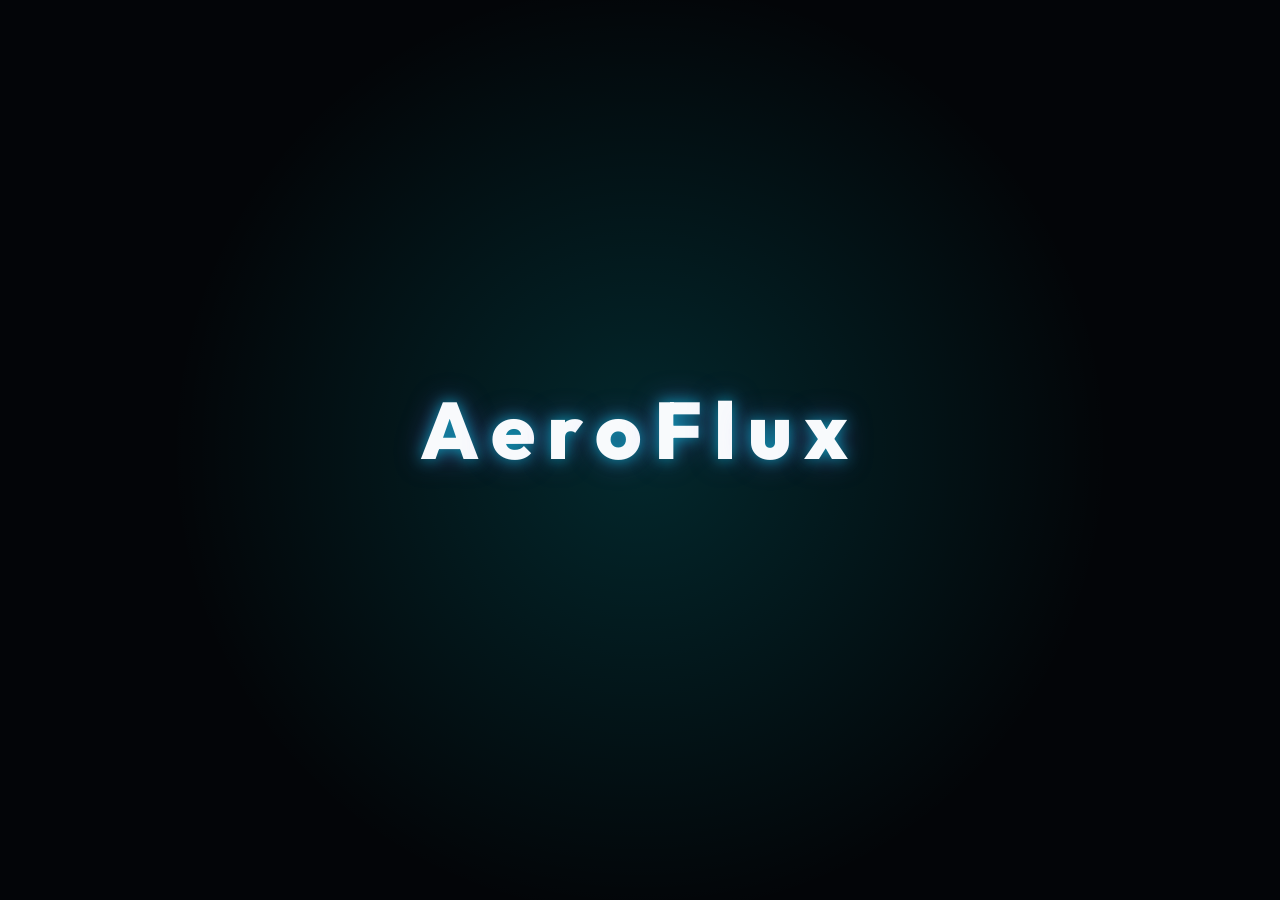
==== intro.html @ 8f0ce49b "Add NEXUS 2100 transportation website" ====
<!DOCTYPE html>
<html lang="en">
<head>
    <meta charset="UTF-8">
    <meta name="viewport" content="width=device-width, initial-scale=1.0">
    <title>AeroFlux | Initializing...</title>
    <link rel="stylesheet" href="css/style.css">
    <link rel="stylesheet" href="css/intro.css">
</head>
<body class="intro-body">
    <div class="intro-container">
        <h1 class="aeroflux-title" id="aeroflux-text" aria-label="AeroFlux">
            <!-- Letters injected by JS -->
        </h1>
        <div class="intro-tagline">THE FUTURE OF MOBILITY</div>
    </div>
    
    <script src="js/intro.js"></script>
</body>
</html>
---- css/style.css ----
/* ==========================================================================
   NEXUS 2100 - Core Design System & Stylesheet
   "One Journey. Every Future."
   ========================================================================== */

@import url('https://fonts.googleapis.com/css2?family=Inter:wght@300;400;500;600;700&family=Space+Grotesk:wght@400;500;600;700&family=Outfit:wght@300;400;600;800&display=swap');

/* --- CSS Variables & Design Tokens --- */
:root {
    --bg: #030508;
    --surface: #070B14;
    --card: #0A101C;
    --card-hover: #0E1729;
    
    --cyan: #00F0FF;
    --cyan-glow: rgba(0, 240, 255, 0.45);
    --violet: #B026FF;
    --violet-glow: rgba(176, 38, 255, 0.45);
    
    --green: #39E58C;
    --green-glow: rgba(57, 229, 140, 0.4);
    --yellow: #FFD166;
    --yellow-glow: rgba(255, 209, 102, 0.4);
    --red: #FF5C7A;
    --red-glow: rgba(255, 92, 122, 0.4);
    
    --text: #F8FAFC;
    --muted: #64748B;
    --border: rgba(0, 240, 255, 0.15);
    
    --glass-bg: rgba(7, 11, 20, 0.4);
    --glass-border: rgba(0, 240, 255, 0.15);
    --glass-blur: 24px;
    
    --gradient-primary: linear-gradient(135deg, #00F0FF, #B026FF);
    --gradient-surface: linear-gradient(180deg, rgba(7, 11, 20, 0.8) 0%, rgba(3, 5, 8, 0.95) 100%);
    --gradient-glow: radial-gradient(circle at center, rgba(0, 240, 255, 0.2) 0%, transparent 70%);

    --font-heading: 'Outfit', 'Space Grotesk', sans-serif;
    --font-body: 'Space Grotesk', 'Inter', sans-serif;
    
    --radius-sm: 8px;
    --radius-md: 14px;
    --radius-lg: 20px;
    --radius-full: 9999px;
    
    --shadow-card: 0 10px 35px rgba(0, 0, 0, 0.45);
    --shadow-cyan: 0 0 25px rgba(0, 229, 255, 0.25);
    --shadow-violet: 0 0 25px rgba(139, 92, 246, 0.25);
}

/* --- High Contrast Mode --- */
body.high-contrast {
    --bg: #000000;
    --surface: #050505;
    --card: #121212;
    --card-hover: #1c1c1c;
    --text: #FFFFFF;
    --muted: #E2E8F0;
    --border: #475569;
    --cyan: #00FFFF;
    --violet: #B794F4;
    --green: #00FF66;
    --yellow: #FFFF00;
    --red: #FF3366;
    --glass-bg: #000000;
    --glass-border: #FFFFFF;
}

/* --- Large Text Mode --- */
body.large-text {
    font-size: 116%;
}

body.large-text h1 {
    font-size: 3.4rem !important;
}

body.large-text h2 {
    font-size: 2.2rem !important;
}

/* --- Reset & Base Elements --- */
*, *::before, *::after {
    margin: 0;
    padding: 0;
    box-sizing: border-box;
    cursor: none !important;
}

html {
    scroll-behavior: smooth;
    font-size: 16px;
}

body {
    background-color: var(--bg);
    background-image: 
        radial-gradient(circle at top right, rgba(0, 240, 255, 0.08) 0%, transparent 40%),
        radial-gradient(circle at bottom left, rgba(176, 38, 255, 0.08) 0%, transparent 40%),
        linear-gradient(rgba(0, 240, 255, 0.05) 1px, transparent 1px),
        linear-gradient(90deg, rgba(0, 240, 255, 0.05) 1px, transparent 1px);
    background-size: 100% 100%, 100% 100%, 60px 60px, 60px 60px;
    background-position: center;
    background-attachment: fixed;
    color: var(--text);
    font-family: var(--font-body);
    line-height: 1.6;
    min-height: 100vh;
    overflow-x: hidden;
    position: relative;
    flex-direction: column;
    cursor: none;
}

/* Skip link for screen-readers / keyboard accessibility */
.skip-link {
    position: absolute;
    top: -60px;
    left: 20px;
    background: var(--cyan);
    color: #000000;
    padding: 10px 18px;
    font-weight: 700;
    border-radius: var(--radius-sm);
    z-index: 9999;
    text-decoration: none;
    transition: top 0.2s ease;
}

.skip-link:focus {
    top: 20px;
}

/* Focus styles for keyboard accessibility */
:focus-visible {
    outline: 2px solid var(--cyan);
    outline-offset: 3px;
}

/* Container */
.container {
    width: min(1200px, 92%);
    margin: 0 auto;
}

/* Typography Hierarchy */
h1, h2, h3, h4, .font-heading {
    font-family: var(--font-heading);
    letter-spacing: -0.02em;
    color: var(--text);
}

h1 {
    font-size: clamp(2.4rem, 5vw, 3.8rem);
    font-weight: 700;
    line-height: 1.1;
}

h2 {
    font-size: clamp(1.8rem, 3.5vw, 2.3rem);
    font-weight: 600;
    line-height: 1.25;
}

h3 {
    font-size: 1.25rem;
    font-weight: 600;
}

p {
    color: var(--muted);
    font-size: 1rem;
}

.text-gradient {
    background: var(--gradient-primary);
    -webkit-background-clip: text;
    -webkit-text-fill-color: transparent;
    display: inline-block;
}

.text-cyan { color: var(--cyan); }
.text-violet { color: var(--violet); }
.text-green { color: var(--green); }
.text-yellow { color: var(--yellow); }
.text-red { color: var(--red); }

/* Glassmorphism Class */
.glass {
    background: var(--glass-bg);
    backdrop-filter: blur(var(--glass-blur));
    -webkit-backdrop-filter: blur(var(--glass-blur));
    border: 1px solid var(--glass-border);
    border-radius: var(--radius-lg);
    box-shadow: var(--shadow-card);
}

/* Buttons */
.primary-btn {
    background: var(--gradient-primary);
    color: #FFFFFF;
    border: none;
    padding: 14px 28px;
    border-radius: var(--radius-md);
    font-family: var(--font-body);
    font-size: 1rem;
    font-weight: 600;
    cursor: pointer;
    display: inline-flex;
    align-items: center;
    justify-content: center;
    gap: 10px;
    text-decoration: none;
    transition: transform 0.25s ease, box-shadow 0.25s ease, opacity 0.2s ease;
    box-shadow: 0 6px 20px rgba(0, 229, 255, 0.2);
}

.primary-btn:hover {
    transform: translateY(-2px);
    box-shadow: 0 10px 30px rgba(0, 229, 255, 0.35);
}

.primary-btn:active {
    transform: translateY(0);
}

.secondary-btn {
    background: rgba(255, 255, 255, 0.05);
    color: var(--text);
    border: 1px solid var(--border);
    padding: 12px 24px;
    border-radius: var(--radius-md);
    font-family: var(--font-body);
    font-size: 0.95rem;
    font-weight: 500;
    cursor: pointer;
    display: inline-flex;
    align-items: center;
    justify-content: center;
    gap: 8px;
    text-decoration: none;
    transition: background 0.2s ease, border-color 0.2s ease, color 0.2s ease;
}

.secondary-btn:hover {
    background: rgba(0, 229, 255, 0.1);
    border-color: var(--cyan);
    color: var(--cyan);
}

.outline-btn {
    background: transparent;
    border: 1px solid var(--cyan);
    color: var(--cyan);
    padding: 10px 20px;
    border-radius: var(--radius-md);
    font-weight: 600;
    cursor: pointer;
    display: inline-flex;
    align-items: center;
    gap: 8px;
    transition: 0.25s ease;
    text-decoration: none;
}

.outline-btn:hover {
    background: rgba(0, 229, 255, 0.12);
    box-shadow: 0 0 15px var(--cyan-glow);
}

/* Badges & Pills */
.pill-badge {
    display: inline-flex;
    align-items: center;
    gap: 6px;
    padding: 6px 14px;
    border-radius: var(--radius-full);
    font-size: 0.8rem;
    font-weight: 600;
    letter-spacing: 0.05em;
    text-transform: uppercase;
    background: rgba(255, 255, 255, 0.06);
    border: 1px solid var(--border);
    color: var(--muted);
}

.pill-badge.active, .pill-badge.cyan {
    background: rgba(0, 229, 255, 0.12);
    border-color: rgba(0, 229, 255, 0.4);
    color: var(--cyan);
}

.pill-badge.green {
    background: rgba(57, 229, 140, 0.12);
    border-color: rgba(57, 229, 140, 0.4);
    color: var(--green);
}

/* Status Indicator Dot */
.status-dot {
    width: 8px;
    height: 8px;
    border-radius: 50%;
    background-color: var(--green);
    display: inline-block;
}

.status-dot.pulsing {
    box-shadow: 0 0 0 0 rgba(57, 229, 140, 0.6);
    animation: pulseDot 1.6s infinite;
}

.status-dot.yellow {
    background-color: var(--yellow);
    box-shadow: 0 0 0 0 rgba(255, 209, 102, 0.6);
}

.status-dot.red {
    background-color: var(--red);
    box-shadow: 0 0 0 0 rgba(255, 92, 122, 0.6);
}

/* ==========================================================================
   Header & Navigation
   ========================================================================== */
.navbar {
    position: sticky;
    top: 0;
    z-index: 100;
    background: rgba(7, 11, 20, 0.85);
    backdrop-filter: blur(16px);
    -webkit-backdrop-filter: blur(16px);
    border-bottom: 1px solid rgba(255, 255, 255, 0.06);
    padding: 16px 0;
    transition: background 0.3s ease;
}

.nav-content {
    display: flex;
    align-items: center;
    justify-content: space-between;
}

.logo {
    display: flex;
    align-items: center;
    gap: 10px;
    text-decoration: none;
    font-family: var(--font-heading);
    font-size: 1.5rem;
    font-weight: 700;
    color: var(--text);
}

.logo-symbol {
    width: 34px;
    height: 34px;
    border-radius: 10px;
    background: var(--gradient-primary);
    display: flex;
    align-items: center;
    justify-content: center;
    color: #FFFFFF;
    font-weight: 800;
    font-size: 1.1rem;
    box-shadow: 0 0 18px var(--cyan-glow);
}

.logo span {
    color: var(--cyan);
    font-weight: 400;
}

.nav-links {
    display: flex;
    align-items: center;
    gap: 32px;
    list-style: none;
}

.nav-link {
    color: var(--muted);
    text-decoration: none;
    font-size: 0.95rem;
    font-weight: 500;
    transition: color 0.2s ease;
    position: relative;
    padding: 4px 0;
}

.nav-link:hover, .nav-link.active {
    color: var(--text);
}

.nav-link.active::after {
    content: '';
    position: absolute;
    bottom: -4px;
    left: 0;
    width: 100%;
    height: 2px;
    background: var(--cyan);
    border-radius: 2px;
    box-shadow: 0 0 8px var(--cyan);
}

.nav-actions {
    display: flex;
    align-items: center;
    gap: 12px;
}

.accessibility-btn {
    background: rgba(255, 255, 255, 0.06);
    border: 1px solid var(--border);
    color: var(--text);
    padding: 8px 16px;
    border-radius: var(--radius-md);
    font-size: 0.9rem;
    font-weight: 600;
    cursor: pointer;
    display: inline-flex;
    align-items: center;
    gap: 8px;
    transition: all 0.2s ease;
}

.accessibility-btn:hover {
    background: rgba(0, 229, 255, 0.1);
    border-color: var(--cyan);
    color: var(--cyan);
    box-shadow: 0 0 12px rgba(0, 229, 255, 0.2);
}

.mobile-menu-btn {
    display: none;
    background: transparent;
    border: 1px solid var(--border);
    color: var(--text);
    padding: 8px 12px;
    border-radius: var(--radius-sm);
    font-size: 1.25rem;
    cursor: pointer;
}

/* ==========================================================================
   Hero Section
   ========================================================================== */
.hero {
    min-height: 88vh;
    display: flex;
    align-items: center;
    position: relative;
    overflow: hidden;
    padding: 60px 0 90px;
    --parallax-x: 50%;
    --parallax-y: 50%;
    background: 
        radial-gradient(ellipse at 70% 30%, rgba(176, 38, 255, 0.2), transparent 50%),
        radial-gradient(ellipse at 20% 60%, rgba(0, 240, 255, 0.2), transparent 45%),
        linear-gradient(180deg, rgba(3, 5, 8, 0.7) 0%, rgba(3, 5, 8, 0.95) 95%),
        url("../images/future_city.jpg");
    background-size: 105% 105%;
    background-position: var(--parallax-x) var(--parallax-y);
    background-repeat: no-repeat;
    transition: background-position 0.15s ease-out;
}

.hero-grid-overlay {
    position: absolute;
    inset: 0;
    pointer-events: none;
    background-image:
        linear-gradient(rgba(0, 229, 255, 0.04) 1px, transparent 1px),
        linear-gradient(90deg, rgba(0, 229, 255, 0.04) 1px, transparent 1px);
    background-size: 50px 50px;
    animation: gridMove 12s linear infinite;
}

.hero-content {
    max-width: 680px;
    position: relative;
    z-index: 2;
}

.eyebrow {
    display: inline-block;
    color: var(--cyan);
    font-size: 0.85rem;
    font-weight: 700;
    letter-spacing: 0.15em;
    text-transform: uppercase;
    margin-bottom: 16px;
    background: rgba(0, 229, 255, 0.1);
    border: 1px solid rgba(0, 229, 255, 0.3);
    padding: 6px 14px;
    border-radius: var(--radius-full);
}

.hero h1 {
    margin-bottom: 20px;
}

.hero p {
    font-size: 1.2rem;
    margin-bottom: 32px;
    line-height: 1.6;
    max-width: 540px;
}

.hero-pills {
    display: flex;
    flex-wrap: wrap;
    gap: 12px;
    margin-top: 36px;
}

/* ==========================================================================
   Journey Search Card Component
   ========================================================================== */
.search-card-wrapper {
    margin-top: -60px;
    position: relative;
    z-index: 10;
}

.journey-search-card {
    padding: 36px;
    border: 1px solid rgba(0, 229, 255, 0.18);
    box-shadow: 0 20px 60px rgba(0, 0, 0, 0.6), 0 0 35px rgba(0, 229, 255, 0.12);
}

.search-header {
    display: flex;
    align-items: center;
    justify-content: space-between;
    margin-bottom: 24px;
    flex-wrap: wrap;
    gap: 12px;
}

.search-header h2 {
    font-size: 1.5rem;
    display: flex;
    align-items: center;
    gap: 10px;
}

.search-inputs-grid {
    display: grid;
    grid-template-columns: 1fr auto 1fr 180px auto;
    align-items: center;
    gap: 14px;
    margin-bottom: 24px;
}

.search-field {
    background: rgba(13, 20, 36, 0.85);
    border: 1px solid var(--border);
    border-radius: var(--radius-md);
    padding: 10px 16px;
    transition: border-color 0.2s ease, box-shadow 0.2s ease;
    display: flex;
    flex-direction: column;
}

.search-field:focus-within {
    border-color: var(--cyan);
    box-shadow: 0 0 15px rgba(0, 229, 255, 0.2);
}

.search-field label {
    font-size: 0.75rem;
    text-transform: uppercase;
    letter-spacing: 0.08em;
    font-weight: 600;
    color: var(--cyan);
    margin-bottom: 4px;
}

.search-field input, .search-field select {
    background: transparent;
    border: none;
    color: var(--text);
    font-family: var(--font-body);
    font-size: 1rem;
    font-weight: 500;
    outline: none;
    width: 100%;
}

.search-field input::placeholder {
    color: rgba(148, 163, 184, 0.5);
}

.swap-btn {
    width: 44px;
    height: 44px;
    border-radius: 50%;
    background: rgba(255, 255, 255, 0.06);
    border: 1px solid var(--border);
    color: var(--cyan);
    font-size: 1.1rem;
    cursor: pointer;
    display: flex;
    align-items: center;
    justify-content: center;
    transition: transform 0.3s ease, background 0.2s ease;
}

.swap-btn:hover {
    transform: rotate(180deg);
    background: rgba(0, 229, 255, 0.15);
    border-color: var(--cyan);
}

/* Transport Mode Selector */
.mode-selector-wrapper {
    margin-top: 20px;
    padding-top: 20px;
    border-top: 1px solid rgba(255, 255, 255, 0.06);
}

.mode-selector-label {
    font-size: 0.85rem;
    font-weight: 600;
    text-transform: uppercase;
    letter-spacing: 0.08em;
    color: var(--muted);
    margin-bottom: 12px;
    display: block;
}

.mode-chips {
    display: flex;
    flex-wrap: wrap;
    gap: 10px;
}

.mode-chip {
    background: rgba(13, 20, 36, 0.8);
    border: 1px solid var(--border);
    color: var(--text);
    padding: 8px 18px;
    border-radius: var(--radius-full);
    font-size: 0.9rem;
    font-weight: 500;
    cursor: pointer;
    display: inline-flex;
    align-items: center;
    gap: 8px;
    transition: all 0.2s ease;
}

.mode-chip:hover {
    border-color: var(--cyan);
    background: rgba(0, 229, 255, 0.08);
}

.mode-chip.active {
    background: rgba(0, 229, 255, 0.15);
    border-color: var(--cyan);
    color: var(--cyan);
    font-weight: 600;
    box-shadow: 0 0 15px rgba(0, 229, 255, 0.2);
}

.mode-chip.smart {
    border-color: rgba(139, 92, 246, 0.5);
    background: rgba(139, 92, 246, 0.12);
    color: #C4B5FD;
}

.mode-chip.smart.active {
    background: var(--gradient-primary);
    color: #FFFFFF;
    border-color: transparent;
    box-shadow: 0 0 20px rgba(0, 229, 255, 0.35);
}

/* AI Route Quick Recommendation Banner */
.ai-recommendation-card {
    margin-top: 24px;
    background: rgba(13, 20, 36, 0.95);
    border: 1px solid rgba(0, 229, 255, 0.3);
    border-radius: var(--radius-md);
    padding: 20px 24px;
    display: flex;
    align-items: center;
    justify-content: space-between;
    flex-wrap: wrap;
    gap: 16px;
    position: relative;
    overflow: hidden;
}

.ai-recommendation-card::before {
    content: '';
    position: absolute;
    left: 0;
    top: 0;
    bottom: 0;
    width: 4px;
    background: var(--gradient-primary);
}

.ai-rec-info {
    display: flex;
    flex-direction: column;
    gap: 4px;
}

.ai-rec-tag {
    display: inline-flex;
    align-items: center;
    gap: 6px;
    color: var(--cyan);
    font-size: 0.8rem;
    font-weight: 700;
    text-transform: uppercase;
    letter-spacing: 0.08em;
}

.ai-rec-flow {
    display: flex;
    align-items: center;
    gap: 10px;
    font-weight: 600;
    color: var(--text);
    font-size: 1.05rem;
    flex-wrap: wrap;
}

.ai-rec-meta {
    display: flex;
    align-items: center;
    gap: 16px;
    color: var(--muted);
    font-size: 0.9rem;
}

/* ==========================================================================
   Transportation Cards Section
   ========================================================================== */
.section {
    padding: 90px 0;
}

.section-header {
    margin-bottom: 48px;
    text-align: center;
}

.section-header p {
    font-size: 1.15rem;
    max-width: 580px;
    margin: 12px auto 0;
}

.transport-grid {
    display: grid;
    grid-template-columns: repeat(auto-fit, minmax(260px, 1fr));
    gap: 24px;
}

.transport-card {
    border-radius: var(--radius-lg);
    overflow: hidden;
    background: var(--card);
    border: 1px solid var(--border);
    transition: transform 0.3s ease, border-color 0.3s ease, box-shadow 0.3s ease;
    display: flex;
    flex-direction: column;
}

.transport-card:hover {
    transform: translateY(-6px);
    border-color: var(--cyan);
    box-shadow: 0 15px 40px rgba(0, 0, 0, 0.5), 0 0 25px rgba(0, 229, 255, 0.15);
}

.transport-image-wrapper {
    height: 180px;
    position: relative;
    overflow: hidden;
}

.transport-image-wrapper img {
    width: 100%;
    height: 100%;
    object-fit: cover;
    transition: transform 0.5s ease;
}

.transport-card:hover .transport-image-wrapper img {
    transform: scale(1.05);
}

.transport-status-badge {
    position: absolute;
    bottom: 12px;
    left: 12px;
    background: rgba(7, 11, 20, 0.85);
    backdrop-filter: blur(10px);
    border: 1px solid rgba(255, 255, 255, 0.1);
    padding: 4px 12px;
    border-radius: var(--radius-full);
    font-size: 0.8rem;
    font-weight: 600;
    display: flex;
    align-items: center;
    gap: 6px;
}

.transport-card-body {
    padding: 24px;
    display: flex;
    flex-direction: column;
    flex: 1;
}

.transport-card-icon {
    font-size: 1.75rem;
    margin-bottom: 10px;
}

.transport-card-body h3 {
    margin-bottom: 8px;
    font-size: 1.25rem;
}

.transport-card-body p {
    font-size: 0.9rem;
    margin-bottom: 16px;
    flex: 1;
}

.transport-card-footer {
    display: flex;
    align-items: center;
    justify-content: space-between;
    padding-top: 14px;
    border-top: 1px solid rgba(255, 255, 255, 0.06);
    font-size: 0.85rem;
    color: var(--muted);
}

/* ==========================================================================
   Live Network Schematic Visualization ("THE CITY IS MOVING")
   ========================================================================== */
.network-section {
    background: linear-gradient(180deg, var(--bg) 0%, var(--surface) 50%, var(--bg) 100%);
    position: relative;
    overflow: hidden;
}

.network-container {
    display: grid;
    grid-template-columns: 1fr 1.2fr;
    align-items: center;
    gap: 48px;
}

.network-details h2 {
    margin-bottom: 16px;
}

.network-stats {
    display: grid;
    grid-template-columns: repeat(2, 1fr);
    gap: 20px;
    margin-top: 32px;
}

.stat-item {
    background: rgba(17, 27, 46, 0.6);
    border: 1px solid var(--border);
    padding: 16px 20px;
    border-radius: var(--radius-md);
}

.stat-value {
    font-family: var(--font-heading);
    font-size: 1.8rem;
    font-weight: 700;
    color: var(--cyan);
}

.stat-label {
    font-size: 0.85rem;
    color: var(--muted);
}

.network-visual-wrapper {
    position: relative;
    padding: 40px;
    border-radius: var(--radius-lg);
    background: rgba(13, 20, 36, 0.8);
    border: 1px solid rgba(0, 229, 255, 0.2);
    box-shadow: 0 10px 40px rgba(0, 0, 0, 0.5), inset 0 0 30px rgba(0, 229, 255, 0.05);
}

.schematic-svg {
    width: 100%;
    height: auto;
    display: block;
}

/* ==========================================================================
   Accessibility & Travel Profile Section
   ========================================================================== */
.accessibility-section {
    position: relative;
}

.access-panel-grid {
    display: grid;
    grid-template-columns: repeat(auto-fit, minmax(280px, 1fr));
    gap: 24px;
}

.access-card {
    padding: 28px;
    background: var(--card);
    border: 1px solid var(--border);
    border-radius: var(--radius-lg);
    transition: border-color 0.2s ease;
}

.access-card:hover {
    border-color: rgba(0, 229, 255, 0.3);
}

.access-card h3 {
    display: flex;
    align-items: center;
    gap: 10px;
    margin-bottom: 12px;
}

.access-control-group {
    display: flex;
    gap: 10px;
    margin-top: 16px;
    flex-wrap: wrap;
}

.access-toggle-btn {
    flex: 1;
    min-width: 70px;
    background: rgba(13, 20, 36, 0.9);
    border: 1px solid var(--border);
    color: var(--text);
    padding: 10px 14px;
    border-radius: var(--radius-sm);
    font-weight: 600;
    font-size: 0.95rem;
    cursor: pointer;
    text-align: center;
    transition: all 0.2s ease;
}

.access-toggle-btn:hover {
    border-color: var(--cyan);
    color: var(--cyan);
}

.access-toggle-btn.active {
    background: var(--cyan);
    color: #070B14;
    border-color: var(--cyan);
    box-shadow: 0 0 15px var(--cyan-glow);
}

.feature-checkbox {
    display: flex;
    align-items: center;
    gap: 12px;
    padding: 12px 16px;
    background: rgba(13, 20, 36, 0.8);
    border: 1px solid var(--border);
    border-radius: var(--radius-sm);
    cursor: pointer;
    margin-top: 10px;
    transition: border-color 0.2s ease;
    user-select: none;
}

.feature-checkbox:hover {
    border-color: var(--cyan);
}

.feature-checkbox input {
    accent-color: var(--cyan);
    width: 18px;
    height: 18px;
    cursor: pointer;
}

/* ==========================================================================
   Interactive Modals & Drawers
   ========================================================================== */
/* ORA AI Floating Button & Modal */
.ora-ai-trigger {
    position: fixed;
    bottom: 30px;
    right: 30px;
    z-index: 900;
    background: var(--gradient-primary);
    color: #FFFFFF;
    border: none;
    border-radius: var(--radius-full);
    padding: 14px 22px;
    font-family: var(--font-heading);
    font-weight: 600;
    font-size: 1rem;
    display: flex;
    align-items: center;
    gap: 10px;
    cursor: pointer;
    box-shadow: 0 10px 30px rgba(0, 229, 255, 0.35);
    transition: transform 0.25s ease, box-shadow 0.25s ease, bottom 0.3s ease;
}

.ora-ai-trigger.bump-up {
    bottom: 90px;
}

.ora-ai-trigger:hover {
    transform: translateY(-4px) scale(1.02);
    box-shadow: 0 15px 40px rgba(0, 229, 255, 0.5);
}

.ora-ai-trigger .sparkle {
    font-size: 1.25rem;
    animation: float 3s ease-in-out infinite;
}

.ora-modal-overlay {
    position: fixed;
    inset: 0;
    background: rgba(0, 0, 0, 0.6);
    backdrop-filter: blur(8px);
    z-index: 1000;
    display: none;
    align-items: center;
    justify-content: center;
    padding: 20px;
}

.ora-modal-overlay.open {
    display: flex;
}

.ora-modal-card {
    width: min(480px, 100%);
    background: #0D1424;
    border: 1px solid rgba(0, 229, 255, 0.3);
    border-radius: var(--radius-lg);
    box-shadow: 0 20px 60px rgba(0, 0, 0, 0.8), 0 0 40px rgba(0, 229, 255, 0.2);
    overflow: hidden;
    display: flex;
    flex-direction: column;
}

.ora-modal-header {
    padding: 20px 24px;
    background: rgba(17, 27, 46, 0.8);
    border-bottom: 1px solid var(--border);
    display: flex;
    align-items: center;
    justify-content: space-between;
}

.ora-modal-header h3 {
    display: flex;
    align-items: center;
    gap: 10px;
}

.close-modal-btn {
    background: transparent;
    border: none;
    color: var(--muted);
    font-size: 1.5rem;
    cursor: pointer;
    line-height: 1;
    padding: 4px;
    transition: color 0.2s ease;
}

.close-modal-btn:hover {
    color: var(--text);
}

.ora-chat-body {
    padding: 24px;
    max-height: 320px;
    overflow-y: auto;
    display: flex;
    flex-direction: column;
    gap: 14px;
}

.chat-bubble {
    padding: 12px 16px;
    border-radius: var(--radius-md);
    font-size: 0.95rem;
    line-height: 1.5;
}

.chat-bubble.assistant {
    background: rgba(17, 27, 46, 0.9);
    border: 1px solid rgba(0, 229, 255, 0.15);
    color: var(--text);
    align-self: flex-start;
}

.chat-bubble.user {
    background: var(--gradient-primary);
    color: #FFFFFF;
    align-self: flex-end;
    box-shadow: 0 4px 15px rgba(0, 229, 255, 0.2);
}

.chat-suggestions {
    display: flex;
    flex-wrap: wrap;
    gap: 8px;
    margin-top: 10px;
}

.suggestion-pill {
    background: rgba(255, 255, 255, 0.05);
    border: 1px solid var(--border);
    color: var(--cyan);
    padding: 6px 12px;
    border-radius: var(--radius-full);
    font-size: 0.85rem;
    cursor: pointer;
    transition: all 0.2s ease;
}

.suggestion-pill:hover {
    background: rgba(0, 229, 255, 0.15);
    border-color: var(--cyan);
}

.ora-input-bar {
    padding: 16px 20px;
    border-top: 1px solid var(--border);
    display: flex;
    gap: 10px;
    background: rgba(7, 11, 20, 0.9);
}

.ora-input-bar input {
    flex: 1;
    background: rgba(17, 27, 46, 0.8);
    border: 1px solid var(--border);
    border-radius: var(--radius-md);
    padding: 10px 16px;
    color: var(--text);
    font-family: var(--font-body);
    font-size: 0.95rem;
    outline: none;
}

.ora-input-bar input:focus {
    border-color: var(--cyan);
}

/* Accessibility Drawer Modal */
.access-modal-overlay {
    position: fixed;
    inset: 0;
    background: rgba(0, 0, 0, 0.65);
    backdrop-filter: blur(8px);
    z-index: 1000;
    display: none;
    align-items: center;
    justify-content: center;
    padding: 20px;
}

.access-modal-overlay.open {
    display: flex;
}

/* Loading Simulation Modal */
.analysis-overlay {
    position: fixed;
    inset: 0;
    background: rgba(7, 11, 20, 0.92);
    backdrop-filter: blur(16px);
    z-index: 2000;
    display: none;
    align-items: center;
    justify-content: center;
    flex-direction: column;
    padding: 24px;
    text-align: center;
}

.analysis-overlay.open {
    display: flex;
}

.analysis-box {
    max-width: 440px;
    width: 100%;
}

.spinner-ring {
    width: 64px;
    height: 64px;
    border: 3px solid rgba(0, 229, 255, 0.15);
    border-top-color: var(--cyan);
    border-radius: 50%;
    animation: spin 1s linear infinite;
    margin: 0 auto 24px;
}

.analysis-steps {
    list-style: none;
    margin-top: 24px;
    display: flex;
    flex-direction: column;
    gap: 12px;
    text-align: left;
}

.analysis-step {
    display: flex;
    align-items: center;
    gap: 10px;
    color: var(--muted);
    font-size: 0.95rem;
    transition: color 0.3s ease;
}

.analysis-step.done {
    color: var(--text);
}

.analysis-step.done .step-icon {
    color: var(--green);
}

/* ==========================================================================
   Mobile Bottom Navigation Bar
   ========================================================================== */
.mobile-bottom-nav {
    display: none;
    position: fixed;
    bottom: 0;
    left: 0;
    right: 0;
    background: rgba(7, 11, 20, 0.94);
    backdrop-filter: blur(20px);
    -webkit-backdrop-filter: blur(20px);
    border-top: 1px solid rgba(255, 255, 255, 0.08);
    padding: 10px 16px 14px;
    z-index: 950;
    justify-content: space-around;
}

.bottom-nav-item {
    display: flex;
    flex-direction: column;
    align-items: center;
    gap: 4px;
    color: var(--muted);
    text-decoration: none;
    font-size: 0.75rem;
    font-weight: 500;
    transition: color 0.2s ease;
    background: none;
    border: none;
    cursor: pointer;
}

.bottom-nav-item .icon {
    font-size: 1.3rem;
    line-height: 1;
}

.bottom-nav-item.active, .bottom-nav-item:hover {
    color: var(--cyan);
}

/* ==========================================================================
   Footer
   ========================================================================== */
.footer {
    margin-top: auto;
    background: var(--surface);
    border-top: 1px solid rgba(255, 255, 255, 0.06);
    padding: 48px 0 32px;
}

.footer-content {
    display: flex;
    justify-content: space-between;
    align-items: center;
    flex-wrap: wrap;
    gap: 24px;
    margin-bottom: 32px;
}

.footer-bottom {
    display: flex;
    justify-content: space-between;
    align-items: center;
    flex-wrap: wrap;
    gap: 16px;
    padding-top: 24px;
    border-top: 1px solid rgba(255, 255, 255, 0.04);
    font-size: 0.85rem;
    color: var(--muted);
}

/* ==========================================================================
   Screen 02 - Route Details & Timeline Styles
   ========================================================================== */
.route-page-header {
    padding: 40px 0 20px;
}

.back-link {
    display: inline-flex;
    align-items: center;
    gap: 8px;
    color: var(--cyan);
    text-decoration: none;
    font-weight: 600;
    font-size: 0.95rem;
    margin-bottom: 20px;
    transition: transform 0.2s ease;
}

.back-link:hover {
    transform: translateX(-4px);
}

.route-summary-bar {
    display: flex;
    justify-content: space-between;
    align-items: center;
    padding: 24px 32px;
    background: var(--card);
    border: 1px solid var(--border);
    border-radius: var(--radius-lg);
    margin-bottom: 32px;
    flex-wrap: wrap;
    gap: 20px;
}

.route-endpoints {
    display: flex;
    flex-direction: column;
    gap: 4px;
}

.route-arrival-stats {
    display: flex;
    align-items: center;
    gap: 24px;
    flex-wrap: wrap;
}

.arrival-stat-box {
    text-align: right;
}

.arrival-time-large {
    font-family: var(--font-heading);
    font-size: 2rem;
    font-weight: 700;
    color: var(--cyan);
    line-height: 1;
}

.arrival-meta-label {
    font-size: 0.85rem;
    color: var(--muted);
    margin-top: 4px;
}

/* Live Status Card */
.live-status-card {
    padding: 24px 28px;
    border-radius: var(--radius-lg);
    background: var(--card);
    border: 1px solid var(--border);
    margin-bottom: 30px;
    transition: all 0.3s ease;
}

.live-status-card.status-normal {
    border-left: 5px solid var(--green);
}

.live-status-card.status-warning {
    border-left: 5px solid var(--yellow);
    background: rgba(255, 209, 102, 0.05);
    border-color: rgba(255, 209, 102, 0.4);
}

.live-status-card.status-rebooked {
    border-left: 5px solid var(--cyan);
    background: rgba(0, 229, 255, 0.05);
}

.status-card-header {
    display: flex;
    align-items: center;
    justify-content: space-between;
    margin-bottom: 12px;
    flex-wrap: wrap;
    gap: 10px;
}

.status-indicator {
    display: flex;
    align-items: center;
    gap: 10px;
    font-weight: 700;
    font-size: 0.95rem;
    letter-spacing: 0.05em;
}

.status-main-msg {
    font-size: 1.05rem;
    color: var(--text);
    margin-bottom: 16px;
}

.status-quick-stats {
    display: flex;
    gap: 24px;
    flex-wrap: wrap;
    font-size: 0.9rem;
    color: var(--muted);
    padding-top: 12px;
    border-top: 1px solid rgba(255, 255, 255, 0.06);
}

.status-quick-stats strong {
    color: var(--text);
}

/* AI Smart Rebooking Banner */
.ai-rebooking-banner {
    display: none;
    background: linear-gradient(135deg, rgba(139, 92, 246, 0.18), rgba(0, 229, 255, 0.12));
    border: 1px solid var(--violet);
    border-radius: var(--radius-lg);
    padding: 24px 28px;
    margin-bottom: 32px;
    box-shadow: 0 10px 30px rgba(139, 92, 246, 0.25);
}

.rebooking-header {
    display: flex;
    align-items: center;
    gap: 10px;
    color: #C4B5FD;
    font-weight: 700;
    font-size: 0.95rem;
    margin-bottom: 10px;
}

.rebooking-body {
    display: flex;
    justify-content: space-between;
    align-items: center;
    flex-wrap: wrap;
    gap: 20px;
}

.rebooking-actions {
    display: flex;
    gap: 12px;
    flex-wrap: wrap;
}

/* Vertical Timeline */
.timeline-container {
    position: relative;
    padding: 20px 0 40px;
}

.timeline-step {
    display: flex;
    gap: 24px;
    position: relative;
    padding-bottom: 32px;
}

.timeline-step:last-child {
    padding-bottom: 0;
}

.timeline-marker {
    display: flex;
    flex-direction: column;
    align-items: center;
    width: 44px;
    flex-shrink: 0;
}

.timeline-dot {
    width: 40px;
    height: 40px;
    border-radius: 50%;
    background: var(--surface);
    border: 2px solid var(--border);
    display: flex;
    align-items: center;
    justify-content: center;
    font-size: 1.1rem;
    z-index: 2;
    transition: all 0.3s ease;
}

.timeline-dot.start {
    background: var(--cyan);
    border-color: var(--cyan);
    box-shadow: 0 0 15px var(--cyan-glow);
}

.timeline-dot.start::after {
    content: '';
    width: 12px;
    height: 12px;
    background: #070B14;
    border-radius: 50%;
}

.timeline-dot.transit {
    background: #111B2E;
    border-color: var(--cyan);
}

.timeline-dot.transfer {
    background: #111B2E;
    border-color: var(--yellow);
}

.timeline-dot.end {
    background: var(--green);
    border-color: var(--green);
    box-shadow: 0 0 15px var(--green-glow);
}

.timeline-dot.end::after {
    content: '';
    width: 12px;
    height: 12px;
    background: #070B14;
    border-radius: 50%;
}

.timeline-connector {
    width: 3px;
    flex: 1;
    background: linear-gradient(180deg, var(--border) 0%, rgba(0, 229, 255, 0.4) 100%);
    margin: 6px 0;
}

.timeline-content {
    flex: 1;
    background: rgba(17, 27, 46, 0.6);
    border: 1px solid var(--border);
    border-radius: var(--radius-md);
    padding: 18px 24px;
    transition: all 0.2s ease;
}

.timeline-content.highlight {
    background: rgba(17, 27, 46, 0.9);
    border-color: rgba(0, 229, 255, 0.3);
    box-shadow: 0 4px 20px rgba(0, 0, 0, 0.3);
}

.timeline-time {
    font-size: 0.85rem;
    font-weight: 700;
    color: var(--cyan);
    letter-spacing: 0.05em;
    margin-bottom: 4px;
}

.timeline-title {
    font-size: 1.15rem;
    font-weight: 600;
    color: var(--text);
    margin-bottom: 4px;
}

.timeline-meta {
    font-size: 0.9rem;
    color: #E2E8F0;
    margin-bottom: 6px;
    font-weight: 500;
}

.timeline-subtext {
    font-size: 0.85rem;
    color: var(--muted);
}

.timeline-detail {
    display: flex;
    align-items: center;
    gap: 12px;
    margin-top: 8px;
    flex-wrap: wrap;
}

.timeline-badge {
    padding: 3px 10px;
    border-radius: var(--radius-full);
    font-size: 0.78rem;
    font-weight: 600;
    background: rgba(255, 255, 255, 0.08);
    color: var(--text);
}

.timeline-badge.warning {
    background: rgba(255, 209, 102, 0.15);
    color: var(--yellow);
    border: 1px solid rgba(255, 209, 102, 0.3);
}

.timeline-badge.success {
    background: rgba(57, 229, 140, 0.15);
    color: var(--green);
    border: 1px solid rgba(57, 229, 140, 0.3);
}

.step-free-badge {
    font-size: 0.8rem;
    color: var(--cyan);
    display: inline-flex;
    align-items: center;
    gap: 4px;
}

/* Health and Sustainability Cards */
.journey-metrics-grid {
    display: grid;
    grid-template-columns: 1fr 1fr;
    gap: 24px;
    margin-top: 32px;
}

.metric-box {
    padding: 24px;
    background: var(--card);
    border: 1px solid var(--border);
    border-radius: var(--radius-lg);
}

.progress-bar-bg {
    width: 100%;
    height: 8px;
    background: rgba(255, 255, 255, 0.1);
    border-radius: var(--radius-full);
    margin: 12px 0 8px;
    overflow: hidden;
}

.progress-bar-fill {
    height: 100%;
    background: var(--gradient-primary);
    border-radius: var(--radius-full);
    transition: width 0.5s ease;
}

/* ==========================================================================
   Screen 03 - Live Tracking & Cyber Map Styles
   ========================================================================== */
.tracking-header-bar {
    display: flex;
    justify-content: space-between;
    align-items: center;
    padding: 24px 0 16px;
    flex-wrap: wrap;
    gap: 16px;
}

.map-card-container {
    position: relative;
    background: #060910;
    border: 1px solid var(--border);
    border-radius: var(--radius-lg);
    overflow: hidden;
    box-shadow: 0 20px 60px rgba(0, 0, 0, 0.7);
    margin-bottom: 32px;
}

.map-toolbar {
    position: absolute;
    top: 18px;
    left: 18px;
    z-index: 20;
    display: flex;
    gap: 8px;
    flex-wrap: wrap;
}

.map-layer-toggle {
    background: rgba(13, 20, 36, 0.85);
    backdrop-filter: blur(12px);
    border: 1px solid var(--border);
    color: var(--text);
    padding: 6px 14px;
    border-radius: var(--radius-full);
    font-size: 0.8rem;
    font-weight: 600;
    cursor: pointer;
    transition: all 0.2s ease;
}

.map-layer-toggle:hover {
    border-color: var(--cyan);
}

.map-layer-toggle.active {
    background: var(--cyan);
    color: #070B14;
    border-color: var(--cyan);
    box-shadow: 0 0 12px var(--cyan-glow);
}

.map-svg-canvas {
    width: 100%;
    height: auto;
    min-height: 480px;
    display: block;
    background: 
        radial-gradient(circle at 50% 50%, rgba(0, 229, 255, 0.06) 0%, transparent 60%),
        linear-gradient(rgba(0, 229, 255, 0.03) 1px, transparent 1px),
        linear-gradient(90deg, rgba(0, 229, 255, 0.03) 1px, transparent 1px);
    background-size: 100% 100%, 40px 40px, 40px 40px;
}

.map-station-node {
    cursor: pointer;
    transition: transform 0.2s ease;
}

.map-station-node:hover circle:first-child {
    transform: scale(1.2);
    transform-origin: center;
}

/* Floating Station Info Toast */
.station-info-toast {
    position: absolute;
    top: 70px;
    left: 18px;
    z-index: 25;
    background: rgba(13, 20, 36, 0.92);
    backdrop-filter: blur(14px);
    border: 1px solid var(--cyan);
    border-radius: var(--radius-md);
    padding: 12px 18px;
    box-shadow: 0 10px 30px rgba(0, 0, 0, 0.6), 0 0 15px var(--cyan-glow);
    display: none;
    max-width: 300px;
}

/* Tracking Bottom Sheet / Floating HUD */
.tracking-hud-card {
    padding: 28px 32px;
    background: var(--card);
    border: 1px solid var(--border);
    border-radius: var(--radius-lg);
    box-shadow: var(--shadow-card);
    display: flex;
    justify-content: space-between;
    align-items: center;
    flex-wrap: wrap;
    gap: 24px;
    position: relative;
    overflow: hidden;
}

.tracking-hud-card::before {
    content: '';
    position: absolute;
    top: 0;
    left: 0;
    right: 0;
    height: 3px;
    background: var(--gradient-primary);
}

.hud-vehicle-info {
    display: flex;
    flex-direction: column;
    gap: 4px;
}

.hud-telemetry-cluster {
    display: flex;
    align-items: center;
    gap: 32px;
    flex-wrap: wrap;
}

.telemetry-item {
    display: flex;
    flex-direction: column;
}

.telemetry-label {
    font-size: 0.75rem;
    font-weight: 700;
    letter-spacing: 0.08em;
    color: var(--muted);
    text-transform: uppercase;
}

.telemetry-val-large {
    font-family: var(--font-heading);
    font-size: 2.2rem;
    font-weight: 700;
    color: var(--cyan);
    line-height: 1.1;
}

.telemetry-val-medium {
    font-family: var(--font-heading);
    font-size: 1.3rem;
    font-weight: 600;
    color: var(--text);
}

/* --- Holographic Datapad Upgrades --- */
.journey-search-card {
    position: relative;
    overflow: hidden;
    transform: translateZ(20px) rotateX(2deg);
    transition: transform 0.4s cubic-bezier(0.175, 0.885, 0.32, 1.275), box-shadow 0.4s ease;
    box-shadow: 0 20px 50px rgba(0,0,0,0.5), inset 0 0 0 1px var(--border), 0 0 30px var(--cyan-glow);
    backdrop-filter: blur(var(--glass-blur)) brightness(1.2);
}

.journey-search-card:hover {
    transform: translateZ(40px) rotateX(0deg);
    box-shadow: 0 30px 60px rgba(0,0,0,0.6), inset 0 0 0 1px var(--cyan), 0 0 50px var(--violet-glow);
}

.journey-search-card::before {
    content: '';
    position: absolute;
    top: -50%;
    left: -50%;
    width: 200%;
    height: 200%;
    background: linear-gradient(
        45deg, 
        transparent, 
        rgba(0, 240, 255, 0.05), 
        transparent
    );
    transform: rotate(45deg);
    animation: sweep 8s linear infinite;
    pointer-events: none;
    z-index: 0;
}

@keyframes sweep {
    0% { transform: translateY(-100%) rotate(45deg); }
    100% { transform: translateY(100%) rotate(45deg); }
}

/* Make inner content stay above the sweeping gradient */
.journey-search-card > * {
    position: relative;
    z-index: 1;
}

/* Enhance Transport Mode Chips */
.mode-chip {
    transition: all 0.3s ease;
    border: 1px solid rgba(0, 240, 255, 0.2);
}
.mode-chip:hover {
    box-shadow: 0 0 15px var(--cyan-glow);
    border-color: var(--cyan);
}

.search-card-wrapper {
    perspective: 1000px;
}
---- css/intro.css ----
.intro-body {
    background-color: #030508; /* Deep futuristic space color */
    background-image: radial-gradient(circle at center, rgba(0, 240, 255, 0.15) 0%, transparent 60%);
    margin: 0;
    padding: 0;
    display: flex;
    justify-content: center;
    align-items: center;
    height: 100vh;
    overflow: hidden;
    font-family: 'Space Grotesk', sans-serif;
    color: #F8FAFC;
    transition: opacity 1s ease-in-out;
}

.intro-container {
    display: flex;
    flex-direction: column;
    align-items: center;
    z-index: 10;
}

.aeroflux-title {
    font-size: 5rem;
    font-weight: 800;
    color: transparent;
    margin: 0 0 10px 0;
    display: flex;
    letter-spacing: 0.15em;
}

/* Individual animated letters */
.letter {
    display: inline-block;
    opacity: 0;
    transform: translateY(30px) scale(0.9);
    color: #F8FAFC;
    text-shadow: 0 0 10px rgba(0, 229, 255, 0), 0 0 20px rgba(0, 229, 255, 0);
    animation: revealLetter 0.8s cubic-bezier(0.175, 0.885, 0.32, 1.275) forwards;
}

/* Keyframes for individual letters */
@keyframes revealLetter {
    0% {
        opacity: 0;
        transform: translateY(30px) scale(0.9);
        color: #00E5FF; /* Start with cyan tint */
        text-shadow: 0 0 10px rgba(0, 229, 255, 0.8), 0 0 20px rgba(0, 229, 255, 0.5);
    }
    100% {
        opacity: 1;
        transform: translateY(0) scale(1);
        color: #F8FAFC;
        text-shadow: 0 0 15px rgba(0, 229, 255, 0.6), 0 0 30px rgba(139, 92, 246, 0.4);
    }
}

.intro-tagline {
    font-size: 1.2rem;
    color: #00E5FF;
    letter-spacing: 0.4em;
    opacity: 0;
    transform: translateY(10px);
    text-shadow: 0 0 10px rgba(0, 229, 255, 0.4);
}

/* Tagline fade in animation */
.intro-tagline.show {
    animation: fadeTagline 1.2s ease-out forwards;
}

@keyframes fadeTagline {
    0% {
        opacity: 0;
        transform: translateY(10px);
    }
    100% {
        opacity: 1;
        transform: translateY(0);
    }
}

.intro-body.fade-out {
    opacity: 0;
}
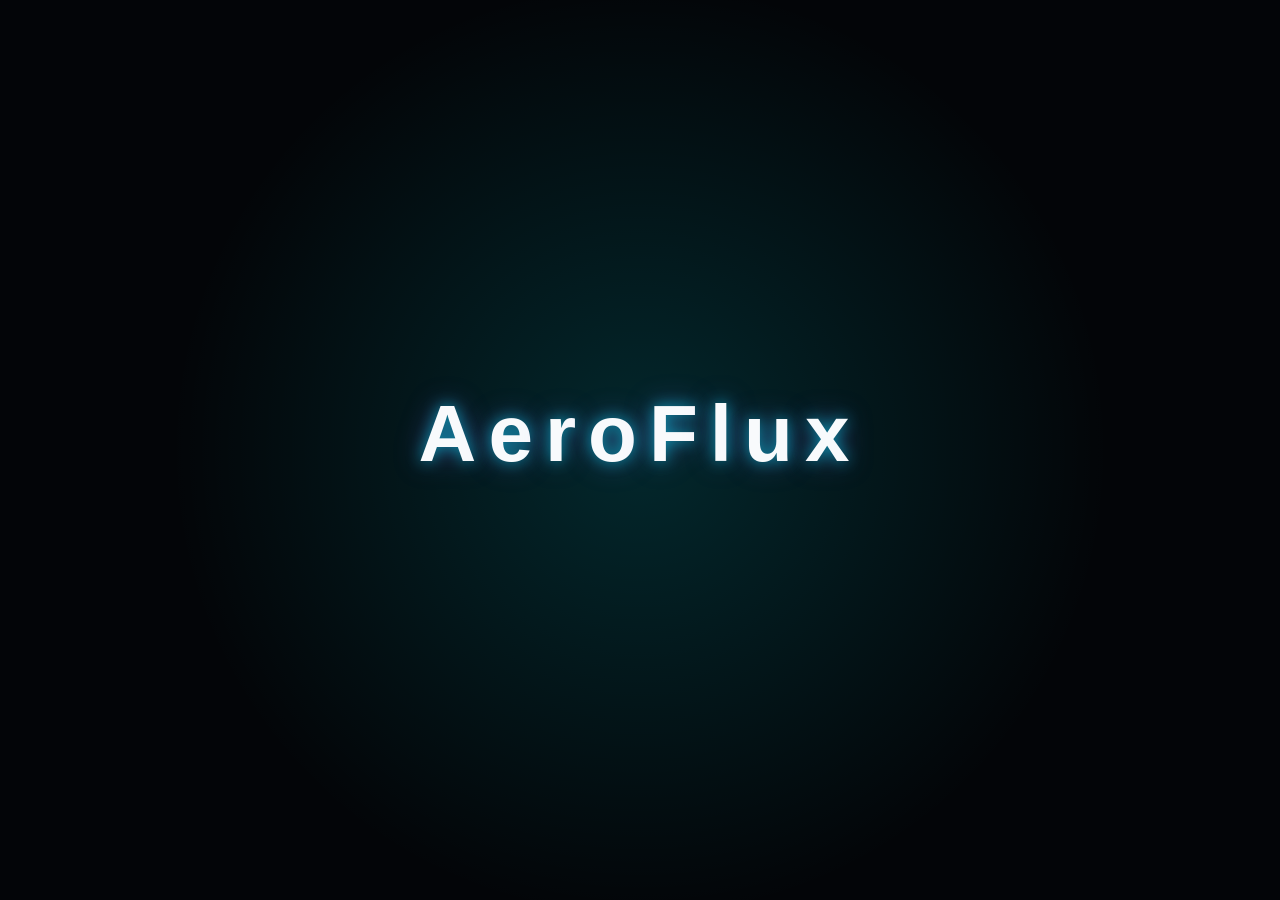
==== commit 024ec91a: "Add login page" ====
--- a/intro.html
+++ b/intro.html
@@ -4,7 +4,6 @@
     <meta charset="UTF-8">
     <meta name="viewport" content="width=device-width, initial-scale=1.0">
     <title>AeroFlux | Initializing...</title>
-    <link rel="stylesheet" href="css/style.css">
     <link rel="stylesheet" href="css/intro.css">
 </head>
 <body class="intro-body">
